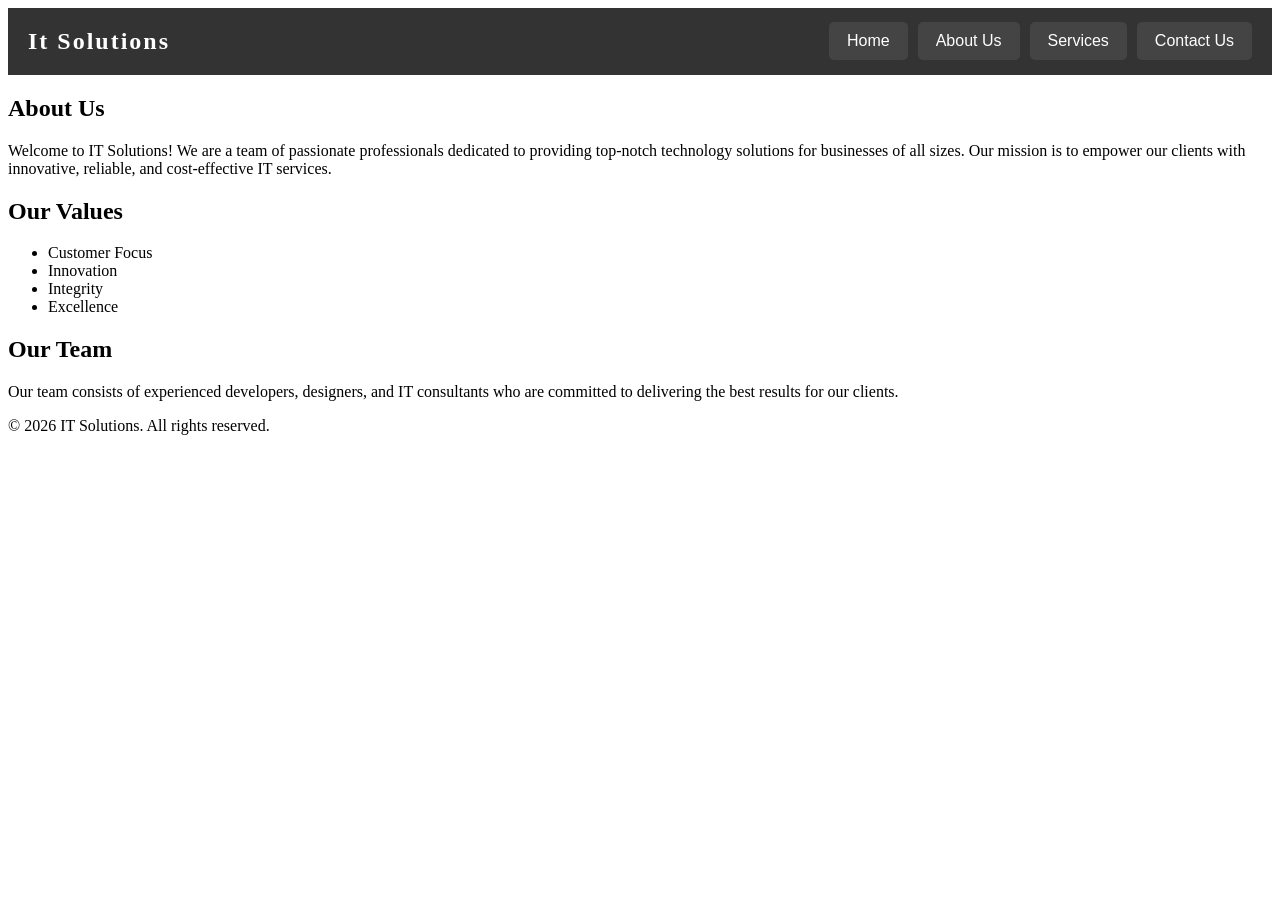
==== about.html @ 9a02b402 "about us created" ====
<!DOCTYPE html>
<html lang="en">
<head>
    <meta charset="UTF-8">
    <meta name="viewport" content="width=device-width, initial-scale=1.0">
    <title>About Us</title>
    <link rel="stylesheet" href="style.css">
</head>
<body>
    <div class="navbar">
        <h2 class="logo">It Solutions</h2>
        <div class="menu">
            <button onclick="window.location.href='index.html'">Home</button>
            <button onclick="window.location.href='about.html'" aria-current="page">About Us</button>
            <button onclick="window.location.href='services.html'">Services</button>
            <button onclick="window.location.href='contact.html'">Contact Us</button>
        </div>
    </div>
    <main>
        <section class="about-section">
            <h1>About Us</h1>
            <p>Welcome to IT Solutions! We are a team of passionate professionals dedicated to providing top-notch technology solutions for businesses of all sizes. Our mission is to empower our clients with innovative, reliable, and cost-effective IT services.</p>
            <h2>Our Values</h2>
            <ul>
                <li>Customer Focus</li>
                <li>Innovation</li>
                <li>Integrity</li>
                <li>Excellence</li>
            </ul>
            <h2>Our Team</h2>
            <p>Our team consists of experienced developers, designers, and IT consultants who are committed to delivering the best results for our clients.</p>
        </section>
    </main>
    <footer>
        <p>&copy; 2026 IT Solutions. All rights reserved.</p>
    </footer>
</body>
</html>
---- style.css ----
.navbar {
    display: flex;
    align-items: center;
    padding: 0 20px;
    background-color: #333;
    min-height: 60px;
}

.logo {
    color: #fff;
    margin-right: 40px;
    font-size: 24px;
    font-weight: bold;
    letter-spacing: 2px;
}

.menu {
    display: flex;
    gap: 10px;
    margin-left: auto;
}

.menu button {
    background-color: #444;
    color: #fff;
    border: none;
    padding: 10px 18px;
    border-radius: 5px;
    font-size: 16px;
    cursor: pointer;
    transition: background 0.2s, color 0.2s;
}

.menu button:hover {
    background-color: #fff;
    color: #333;
}
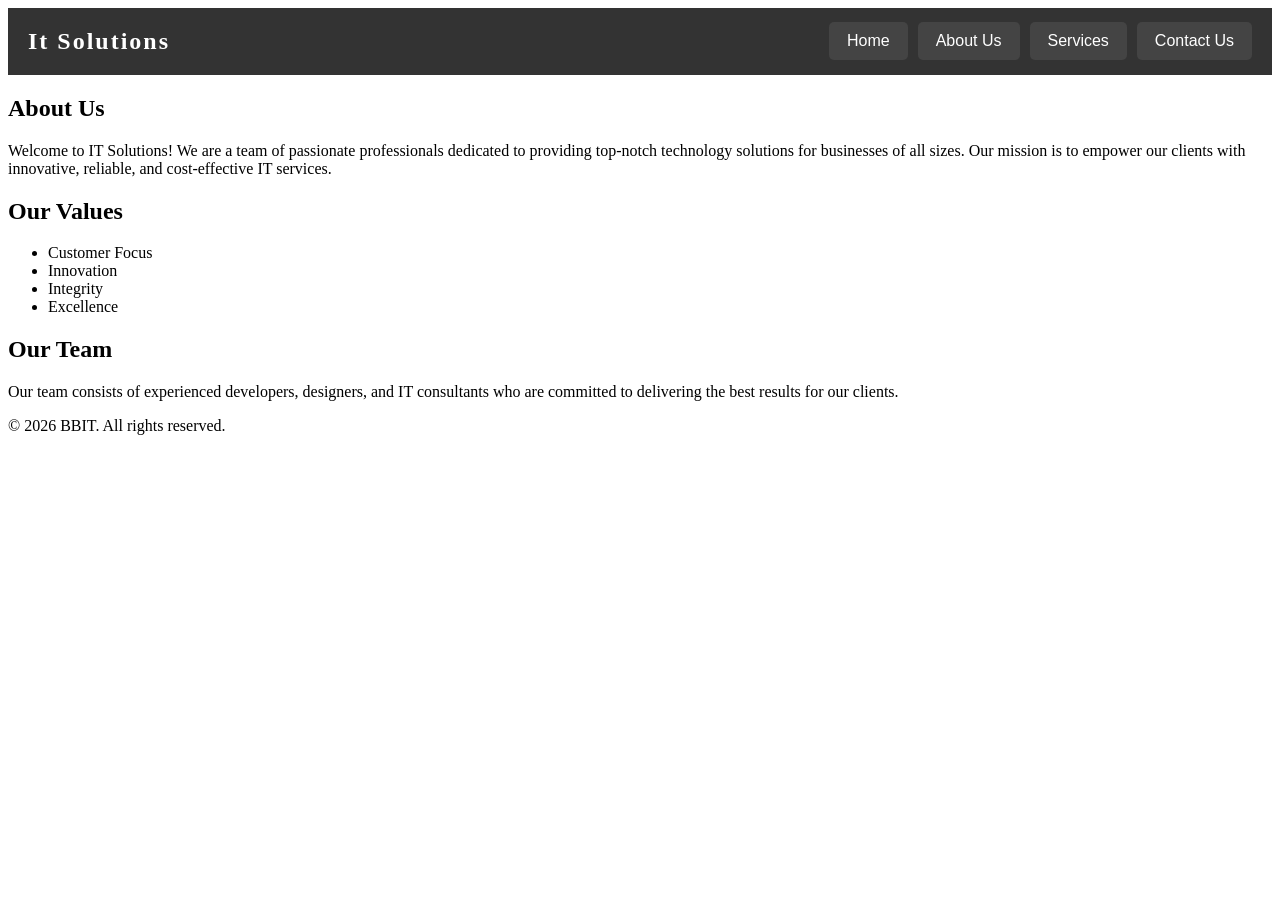
==== commit 1d479ba8: "pages are interlinked" ====
--- a/about.html
+++ b/about.html
@@ -32,7 +32,7 @@
         </section>
     </main>
     <footer>
-        <p>&copy; 2026 IT Solutions. All rights reserved.</p>
+        <p>&copy; 2026 BBIT. All rights reserved.</p>
     </footer>
 </body>
 </html>
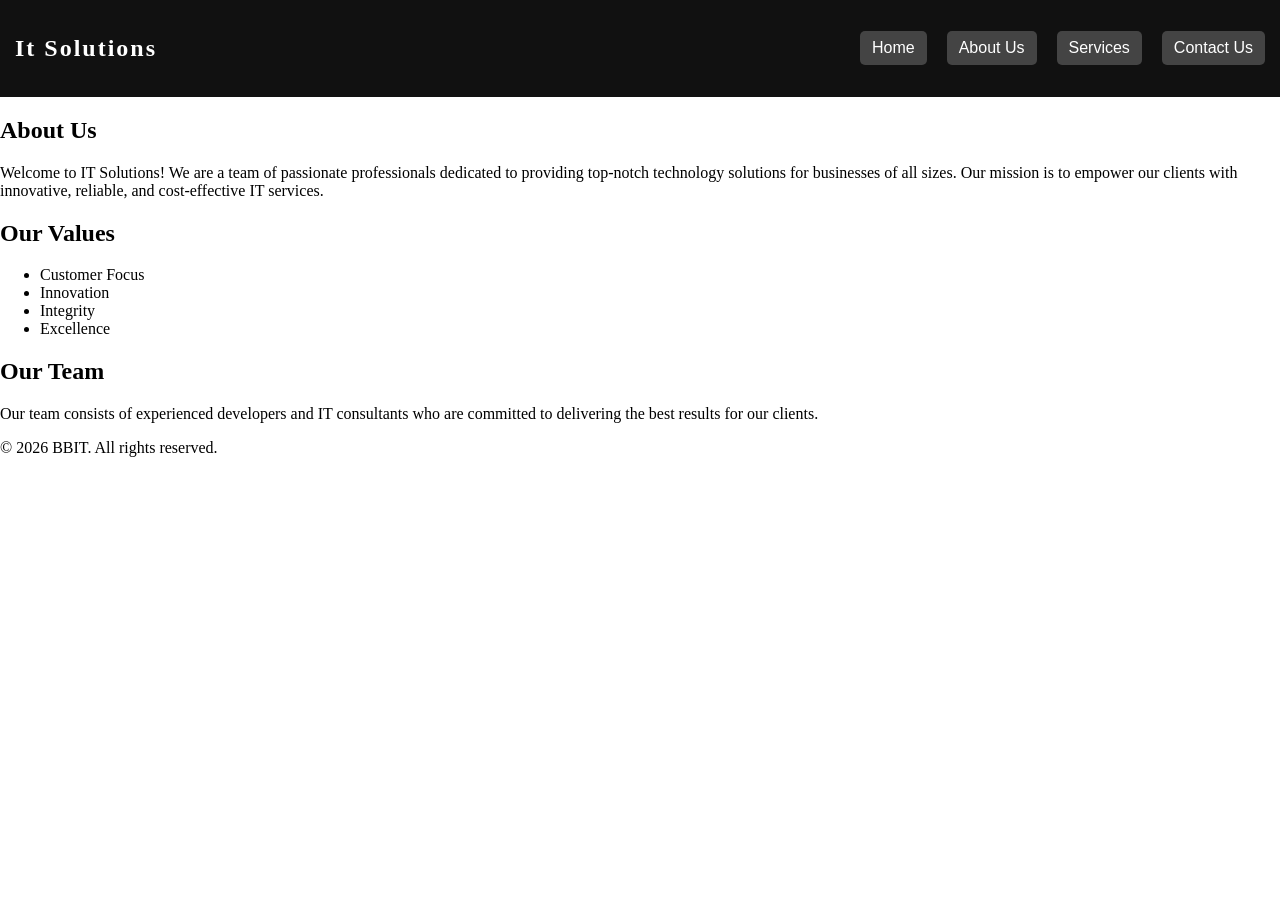
==== commit b2733fe1: "updated about us and contact us" ====
--- a/about.html
+++ b/about.html
@@ -28,7 +28,7 @@
                 <li>Excellence</li>
             </ul>
             <h2>Our Team</h2>
-            <p>Our team consists of experienced developers, designers, and IT consultants who are committed to delivering the best results for our clients.</p>
+            <p>Our team consists of experienced developers and IT consultants who are committed to delivering the best results for our clients.</p>
         </section>
     </main>
     <footer>
--- a/style.css
+++ b/style.css
@@ -1,3 +1,15 @@
+/* Concept images in panels */
+.concept-img {
+    display: block;
+    max-width: 70vw;
+    max-height: 300px;
+    width: auto;
+    height: auto;
+    margin: 24px auto 16px auto;
+    box-shadow: 0 2px 12px rgba(0,0,0,0.08);
+    border-radius: 10px;
+    object-fit: contain;
+}
 .navbar {
     display: flex;
     align-items: center;
@@ -34,4 +46,100 @@
 .menu button:hover {
     background-color: #fff;
     color: #333;
-} +} 
+/* Remove default spacing */
+body {
+    margin: 0;
+    overflow-x: hidden;
+}
+
+/* Navbar styling */
+.navbar {
+    display: flex;
+    justify-content: space-between;
+    align-items: center;
+    padding: 15px;
+    background: #111;
+    color: white;
+}
+
+.menu button {
+    margin-left: 10px;
+    padding: 8px 12px;
+    cursor: pointer;
+}
+
+
+.container {
+    display: flex;
+    width: 300vw;
+    height: calc(100vh - 70px);
+    overflow-x: auto;
+    overflow-y: hidden;
+    scroll-snap-type: x mandatory;
+    scroll-behavior: smooth;
+}
+
+/* Each section */
+/* Each section */
+.panel {
+    width: 100vw;
+    height: 100%;
+    flex-shrink: 0;
+    scroll-snap-align: start;
+    display: flex;
+    flex-direction: column;
+    align-items: center;
+    justify-content: flex-start;
+    position: relative;
+    padding: 40px 24px 80px 24px; /* top, sides, bottom for arrow space */
+    box-sizing: border-box;
+    overflow-y: auto;
+    max-height: calc(100vh - 70px);
+}
+
+/* Simple colors */
+.panel:nth-child(1) { background: #f4f4f4; }
+.panel:nth-child(2) { background: #ddd; }
+.panel:nth-child(3) { background: #bbb; }
+.panel {
+    position: relative;
+}
+
+/* arrow button */
+/* arrow button */
+/* arrow button */
+.arrow {
+    position: fixed;
+    bottom: 30px;
+    right: 30px;
+    width: 48px;
+    height: 48px;
+    display: flex;
+    align-items: center;
+    justify-content: center;
+    font-size: 24px;
+    cursor: pointer;
+    border: none;
+    border-radius: 50%;
+    background: black;
+    color: white;
+    z-index: 100;
+    box-shadow: 0 2px 8px rgba(0,0,0,0.15);
+}
+
+
+/* next button (down/) */
+.next {
+    bottom: 30px;
+    right: 30px;
+    background: black;
+}
+
+/* back button (up/) */
+.back {
+    bottom: 30px;
+    left: 30px;
+    right: auto;
+    background: rgb(20, 20, 20);
+}
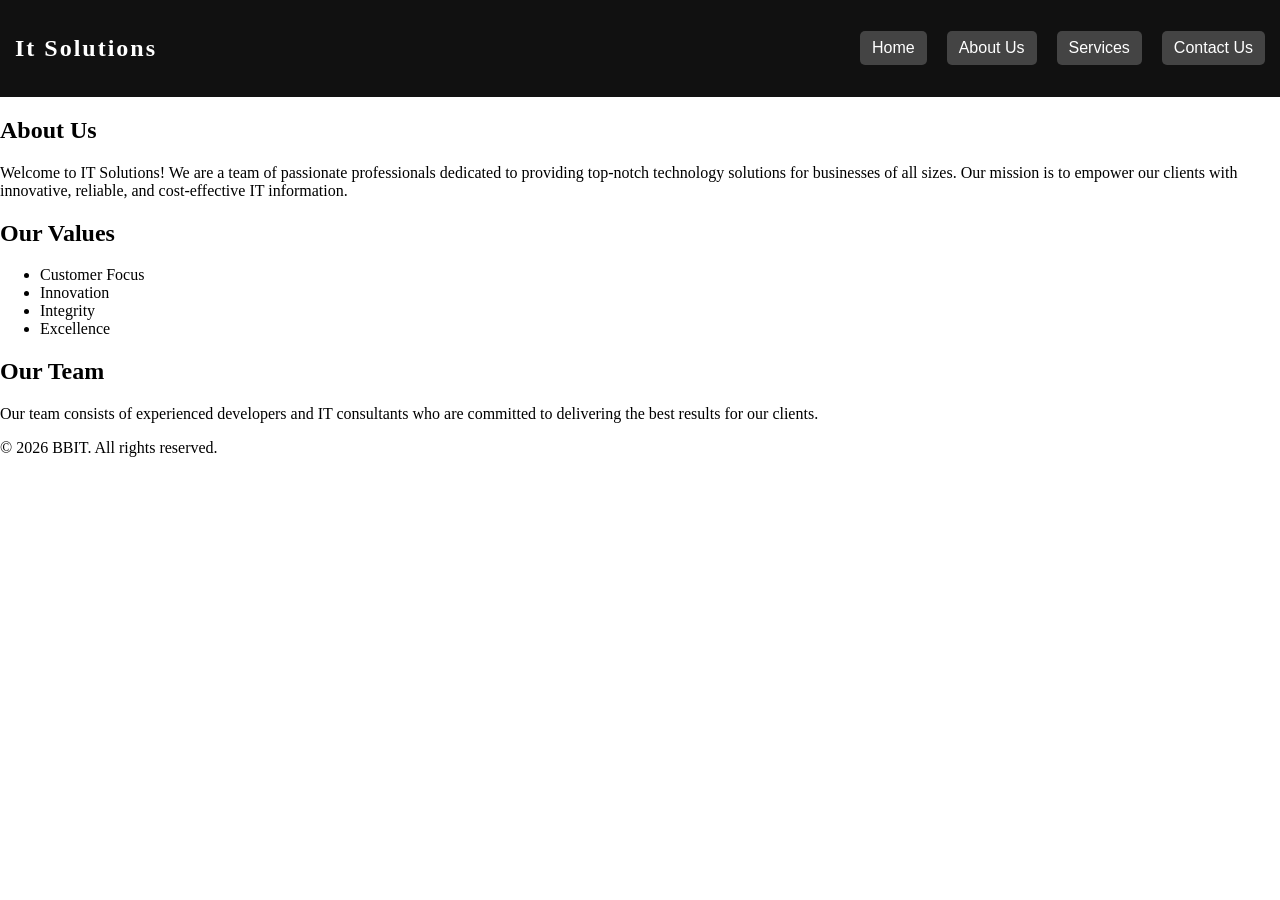
==== commit aff27935: "Updated about us" ====
--- a/about.html
+++ b/about.html
@@ -19,7 +19,7 @@
     <main>
         <section class="about-section">
             <h1>About Us</h1>
-            <p>Welcome to IT Solutions! We are a team of passionate professionals dedicated to providing top-notch technology solutions for businesses of all sizes. Our mission is to empower our clients with innovative, reliable, and cost-effective IT services.</p>
+            <p>Welcome to IT Solutions! We are a team of passionate professionals dedicated to providing top-notch technology solutions for businesses of all sizes. Our mission is to empower our clients with innovative, reliable, and cost-effective IT information.</p>
             <h2>Our Values</h2>
             <ul>
                 <li>Customer Focus</li>
--- a/style.css
+++ b/style.css
@@ -72,7 +72,6 @@
 
 .container {
     display: flex;
-    width: 300vw;
     height: calc(100vh - 70px);
     overflow-x: auto;
     overflow-y: hidden;
